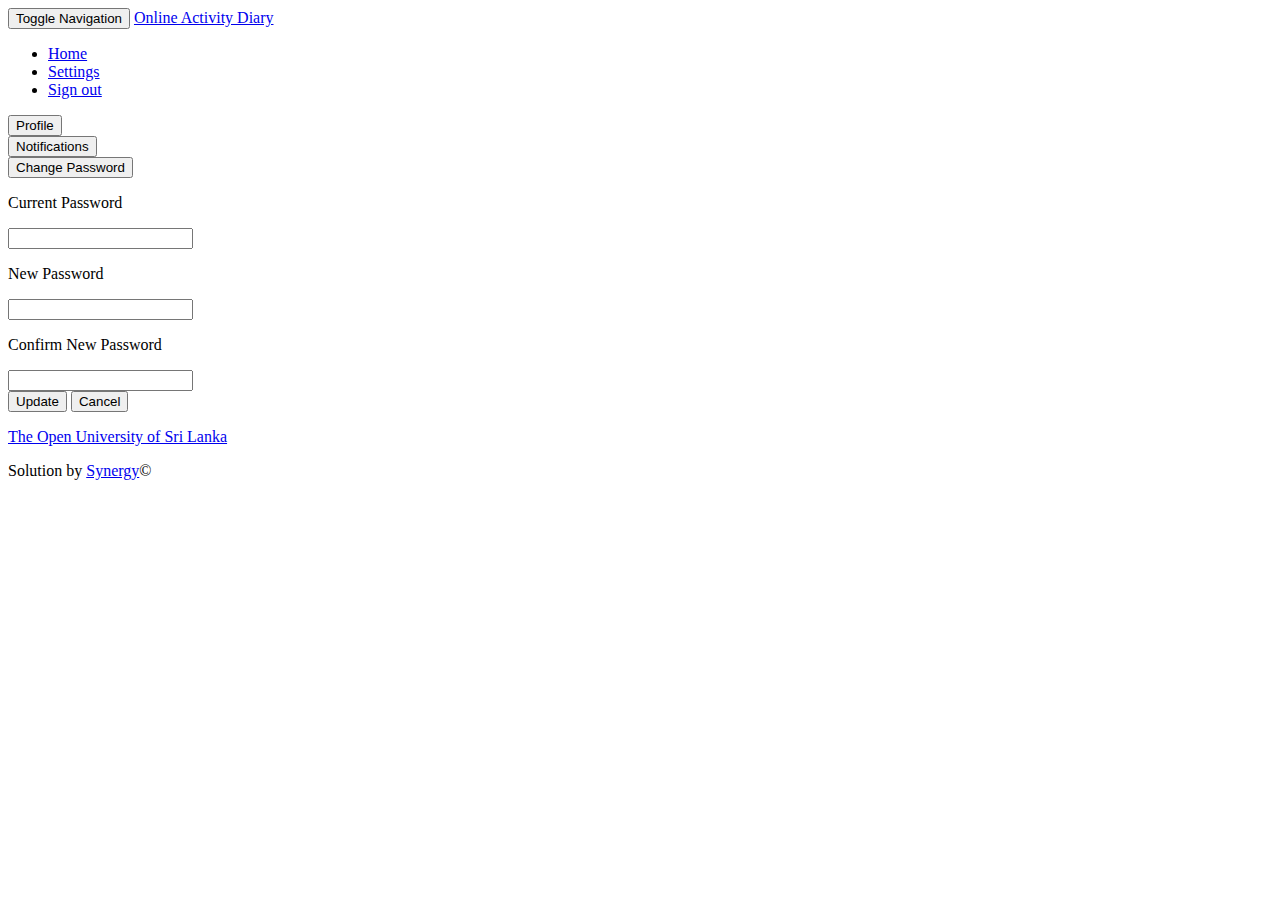
==== html/admin/change-password.html @ 4bb3f733 "updated styles and moved html files" ====
<!DOCTYPE html>
<!--[if lt IE 7 ]> <html class="ie ie6 no-js" lang="en"> <![endif]-->
<!--[if IE 7 ]>    <html class="ie ie7 no-js" lang="en"> <![endif]-->
<!--[if IE 8 ]>    <html class="ie ie8 no-js" lang="en"> <![endif]-->
<!--[if IE 9 ]>    <html class="ie ie9 no-js" lang="en"> <![endif]-->
<!--[if gt IE 9]><!--><html class="no-js" lang="en"><!--<![endif]-->
  <head>
    <meta charset="UTF-8" />
    <meta http-equiv="X-UA-Compatible" content="IE=edge,chrome=1">
    <title>OAD</title>
    <meta name="viewport" content="width=device-width, initial-scale=1.0">
    <meta name="description" content="" />
    <meta name="keywords" content="" />
    <link rel="stylesheet" type="text/css" href="css/bootstrap.css"/>
    <link rel="stylesheet" type="text/css" href="css/font-awesome.min.css"/>
    <link rel="stylesheet" type="text/css" href="css/style.css"/>
    <link rel="stylesheet" type="text/css" href="css/sticky-footer-navbar.css">
  </head>

  <body>
    <div class="navbar navbar-default navbar-fixed-top" role="navigation">
      <!-- navbar start -->
      <div class="navbar-header">
        <button type="button" class="navbar-toggle" data-toggle="collapse" data-target=".navbar-collapse">
          <span class="sr-only">Toggle Navigation</span>
          <span class="icon-bar"></span>
          <span class="icon-bar"></span>
          <span class="icon-bar"></span>
        </button>

        <a class="navbar-brand" href="index.html">Online Activity Diary</a>
      </div>

      <div class="navbar-collapse collapse">
        <ul class="nav navbar-nav navbar-right">
          <li><a href="index.html">Home</a></li>
          <li class="active"><a href="profile-settings.html">Settings</a></li>
          <li><a href="sign-in.html">Sign out</a></li>
        </ul>
      </div>
    </div>
    <!-- navbar end -->

    <div class="container settings-body">
      <div class="row">
        <!-- sidebar start -->
        <div class="col-lg-2 col-md-2 col-sm-2">
          <form action="profile-settings.html">
            <input type="submit" value="Profile" class="large-button"/>
          </form>
          <form action="notification-settings.html">
            <input type="submit" value="Notifications" class="large-button"/>
          </form>
          <form action="change-password.html">
            <input type="submit" value="Change Password" class="large-button active-button"/>
          </form>
        </div>
        <!-- sidebar end -->

        <!-- start of fields -->
        <div class="col-lg-10 col-md-10 col-sm-10 settings-content">
          <div class="row">
            <p class="col-lg-3 col-md-4 col-sm-4 col-xs-4">Current Password</p>
            <input type="password" name="current-password" class="change-pwd-input col-lg-9 col-md-8 col-sm-8 col-xs-8">
          </div>
          <div class="row">
            <p class="col-lg-3 col-md-4 col-sm-4 col-xs-4">New Password</p>
            <input type="password" name="current-password" class="change-pwd-input col-lg-9 col-md-8 col-sm-8 col-xs-8">
          </div>
          <div class="row">
            <p class="col-lg-3 col-md-4 col-sm-4 col-xs-4">Confirm New Password</p>
            <input type="password" name="current-password" class="change-pwd-input col-lg-9 col-md-8 col-sm-8 col-xs-8">
          </div>

          <!-- start of buttons -->
          <div class="container buttons-container settings-buttons-container">
            <button class="pull-right bottom-button">Update</button>
            <button class="pull-right bottom-button">Cancel</button>
          </div>
          <!-- end of buttons -->
        </div>
        <!-- end of fields -->
      </div>
    </div>
    
    <!-- start of footer -->
    <footer class="footer">
      <div class="container footer-container">
        <div class="row">
          <!-- <div class="footer-text col-lg-6 col-md-6 col-sm-12 col-xs-12"> -->
            <p><a href="http://www.ou.ac.lk/home/" target="_blank">The Open University of Sri Lanka</a></p>
          <!-- </div> -->
          <!-- <div class="footer-text col-lg-6 col-md-6 col-sm-12 col-xs-12"> -->
            <p>Solution by <a href="https://en.wikipedia.org/wiki/Mahinda_Rajapaksa" target="_blank">Synergy</a>&copy</p>
          <!-- </div> -->
        </div>
      </div>
    </footer>
    <!-- end of footer -->

    <script src="js/jquery.js"></script>
    <script src="js/bootstrap.min.js"></script>
  </body>
</html>
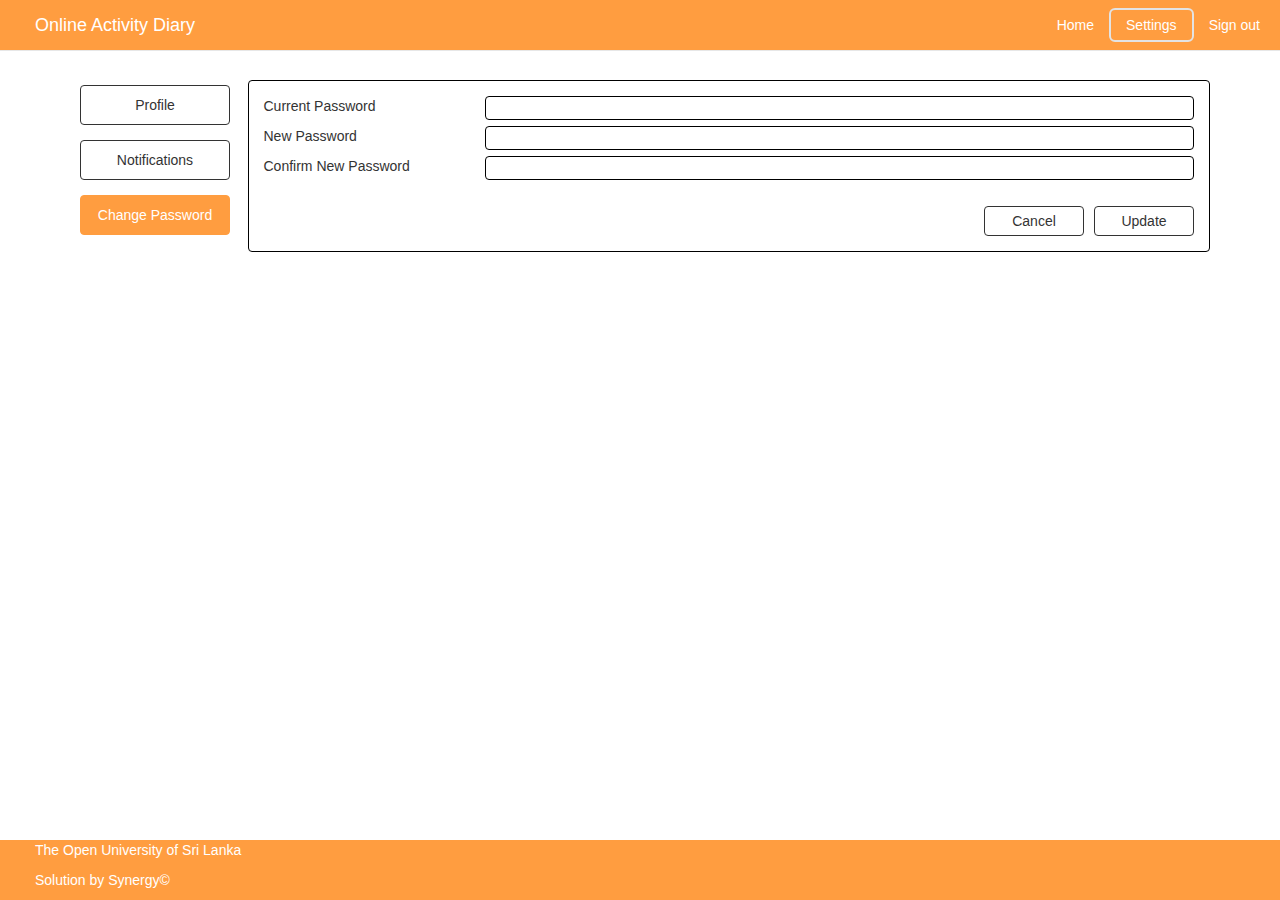
==== commit 0bb9ba55: "fixed links-ready to merge" ====
--- a/html/admin/change-password.html
+++ b/html/admin/change-password.html
@@ -11,10 +11,10 @@
     <meta name="viewport" content="width=device-width, initial-scale=1.0">
     <meta name="description" content="" />
     <meta name="keywords" content="" />
-    <link rel="stylesheet" type="text/css" href="css/bootstrap.css"/>
-    <link rel="stylesheet" type="text/css" href="css/font-awesome.min.css"/>
-    <link rel="stylesheet" type="text/css" href="css/style.css"/>
-    <link rel="stylesheet" type="text/css" href="css/sticky-footer-navbar.css">
+    <link rel="stylesheet" type="text/css" href="../../css/bootstrap.css"/>
+    <link rel="stylesheet" type="text/css" href="../../css/font-awesome.min.css"/>
+    <link rel="stylesheet" type="text/css" href="../../css/style.css"/>
+    <link rel="stylesheet" type="text/css" href="../../css/sticky-footer-navbar.css">
   </head>
 
   <body>
--- a/css/style.css
+++ b/css/style.css
@@ -0,0 +1,224 @@
+.class1{
+	/*background: red;*/
+}
+
+.class2{
+	/*background: green;*/
+}
+
+.class3{
+	/*background: blue;*/
+}
+
+.class4{
+	/*background: yellow;*/
+}
+
+.row{
+	font-family: sans-serif;
+}
+
+a:hover{
+	text-decoration: none;
+}
+
+.col-lg-9{
+	background: gray;
+}
+
+.nestedCol3{
+	background: skyblue;
+}
+
+.navbar-default{
+  padding-left: 20px;
+  padding-right: 20px;
+  background-color: #ff9d40;
+}
+
+.navbar-brand{
+  color:#ffffff !important;
+}
+
+.navbar-nav a{
+  color:#ffffff !important;
+}
+
+.navbar-nav .active a{
+  color:#ffffff !important;
+  background-color: #ff9d40 !important;
+  border: 2px solid;
+  border-color: #e3e3e3;
+  border-radius: 6px;
+  padding-top: 5px;
+  padding-bottom: 5px;
+  margin-top: 8px;
+}
+
+a{
+  text-decoration: none;
+  color: white;
+}
+
+a:hover{
+  text-decoration: none;
+  color: #e3e3e3;
+}
+
+.footer-container{
+  width: 96%;
+  margin-left: 35px;
+  margin-right: 35px;
+}
+
+.footer-text{
+  padding-top: 20px;
+  padding-left: 0;
+  padding-right: 0;
+}
+
+.first-title{
+  display: inline-block;
+  margin-top: 5px;
+  margin-bottom: 5px;
+}
+
+.dropdown{
+  display: inline-block;
+  width: 50%;
+}
+
+.btn-primary{
+  color: #000000;
+  background-color: #ffffff;
+  border: 1px solid;
+  border-color: #000000;
+  width: 100%
+}
+
+.btn-primary:hover, .btn-primary:focus, .btn-primary.focus, .btn-primary:active, .btn-primary.active, .open > .dropdown-toggle.btn-primary{
+  color: #000000;
+  background-color: #ffffff;
+  border: 1px solid;
+  border-color: #000000;
+}
+
+.select-row{
+  padding-top: 5px;
+  padding-bottom: 5px;
+}
+
+.col-lg-9{
+  background: none;
+  padding-left: 0px;
+  padding-right: 0px;
+}
+
+.select-section{
+  margin: 0 auto;
+}
+
+.selector-container{
+  margin: 0 auto;
+  margin-bottom: 20px;
+}
+
+.center-content{
+  margin: 0 auto;
+}
+
+.table{
+  width: 90%;
+  margin: 0 auto;
+}
+
+.buttons-container{
+  padding-top: 20px !important;
+  width: 92%;
+}
+
+.bottom-button{
+  width: 100px;
+  height: 30px;
+  margin-left: 10px;
+  background-color: white;
+  border-color: black;
+  border: 1px solid;
+  border-radius: 4px;
+}
+
+.main-area{
+  background-color: #ff9d40;
+  color: white;
+  margin-top: 200px;
+}
+
+.main-area button{
+  background-color: white;
+  color: #ff9d40;
+}
+
+.area-title{
+  font-size: 18px;
+}
+
+.row{
+  margin-right: 0;
+}
+
+.sign-in-input{
+  border: none;
+  color: black;
+}
+
+.sign-in-button{
+  margin-bottom: 10px;
+}
+
+.large-button{
+  width: 150px;
+  height: 40px;
+  margin-left: 10px;
+  margin-top: 5px;
+  margin-bottom: 10px;
+  background-color: white;
+  border-color: black;
+  border: 1px solid;
+  border-radius: 4px;
+}
+
+.active-button{
+  background-color: #ff9d40;
+  border-color: #ff9d40;
+  color: white;
+}
+
+.change-pwd-input{
+  border: 1px solid black;
+  border-radius: 4px;
+  color: black;
+}
+
+.change-pwd-dropdown{
+  border: 1px solid black;
+  border-radius: 4px;
+  height: 25px;
+  padding-top: 2px;
+  width: 50%;
+}
+
+.settings-content{
+  border: 1px solid black;
+  border-radius: 4px;
+  padding-top: 15px;
+  padding-bottom: 15px;
+}
+
+.settings-buttons-container{
+  padding-right: 0;
+  margin-right: 0;
+}
+
+.settings-body{
+  margin-top: 20px;
+}--- a/css/sticky-footer-navbar.css
+++ b/css/sticky-footer-navbar.css
@@ -0,0 +1,40 @@
+/* Sticky footer styles
+-------------------------------------------------- */
+html {
+  position: relative;
+  min-height: 100%;
+}
+body {
+  /* Margin bottom by footer height */
+  margin-bottom: 60px;
+}
+.footer {
+  position: absolute;
+  bottom: 0;
+  width: 100%;
+  /* Set the fixed height of the footer here */
+  height: 60px;
+  background-color: #ff9d40;
+  color: white;
+}
+
+
+/* Custom page CSS
+-------------------------------------------------- */
+/* Not required for template or sticky footer method. */
+
+body > .container {
+  padding: 60px 15px 0;
+}
+.container .text-muted {
+  margin: 20px 0;
+}
+
+.footer > .container {
+  padding-right: 15px;
+  padding-left: 15px;
+}
+
+code {
+  font-size: 80%;
+}